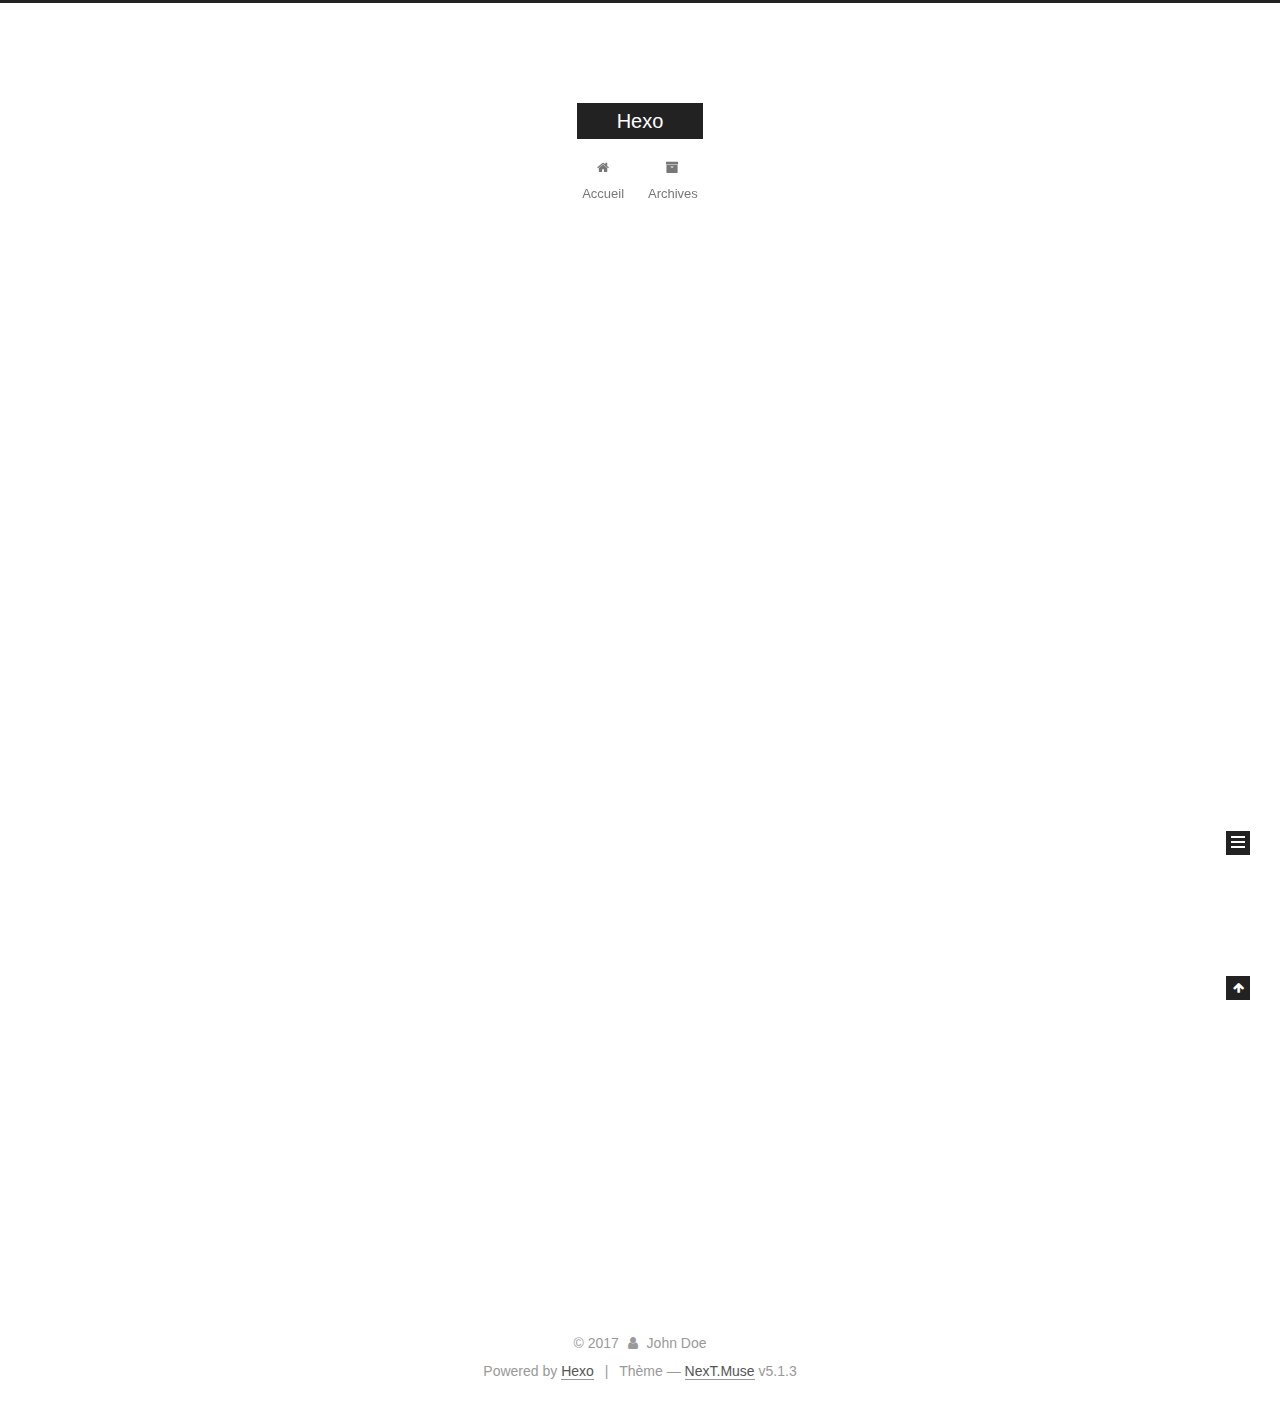
==== index.html @ fc574d54 "Site updated: 2017-12-21 02:50:25" ====
<!DOCTYPE html>



  


<html class="theme-next muse use-motion" lang="">
<head>
  <meta charset="UTF-8"/>
<meta http-equiv="X-UA-Compatible" content="IE=edge" />
<meta name="viewport" content="width=device-width, initial-scale=1, maximum-scale=1"/>
<meta name="theme-color" content="#222">









<meta http-equiv="Cache-Control" content="no-transform" />
<meta http-equiv="Cache-Control" content="no-siteapp" />
















  
  
  <link href="/lib/fancybox/source/jquery.fancybox.css?v=2.1.5" rel="stylesheet" type="text/css" />







<link href="/lib/font-awesome/css/font-awesome.min.css?v=4.6.2" rel="stylesheet" type="text/css" />

<link href="/css/main.css?v=5.1.3" rel="stylesheet" type="text/css" />


  <link rel="apple-touch-icon" sizes="180x180" href="/images/apple-touch-icon-next.png?v=5.1.3">


  <link rel="icon" type="image/png" sizes="32x32" href="/images/favicon-32x32-next.png?v=5.1.3">


  <link rel="icon" type="image/png" sizes="16x16" href="/images/favicon-16x16-next.png?v=5.1.3">


  <link rel="mask-icon" href="/images/logo.svg?v=5.1.3" color="#222">





  <meta name="keywords" content="Hexo, NexT" />










<meta property="og:type" content="website">
<meta property="og:title" content="Hexo">
<meta property="og:url" content="http://yoursite.com/index.html">
<meta property="og:site_name" content="Hexo">
<meta name="twitter:card" content="summary">
<meta name="twitter:title" content="Hexo">



<script type="text/javascript" id="hexo.configurations">
  var NexT = window.NexT || {};
  var CONFIG = {
    root: '/',
    scheme: 'Muse',
    version: '5.1.3',
    sidebar: {"position":"left","display":"post","offset":12,"b2t":false,"scrollpercent":false,"onmobile":false},
    fancybox: true,
    tabs: true,
    motion: {"enable":true,"async":false,"transition":{"post_block":"fadeIn","post_header":"slideDownIn","post_body":"slideDownIn","coll_header":"slideLeftIn","sidebar":"slideUpIn"}},
    duoshuo: {
      userId: '0',
      author: 'Author'
    },
    algolia: {
      applicationID: '',
      apiKey: '',
      indexName: '',
      hits: {"per_page":10},
      labels: {"input_placeholder":"Search for Posts","hits_empty":"We didn't find any results for the search: ${query}","hits_stats":"${hits} results found in ${time} ms"}
    }
  };
</script>



  <link rel="canonical" href="http://yoursite.com/"/>





  <title>Hexo</title>
  








</head>

<body itemscope itemtype="http://schema.org/WebPage" lang="">

  
  
    
  

  <div class="container sidebar-position-left 
  page-home">
    <div class="headband"></div>

    <header id="header" class="header" itemscope itemtype="http://schema.org/WPHeader">
      <div class="header-inner"><div class="site-brand-wrapper">
  <div class="site-meta ">
    

    <div class="custom-logo-site-title">
      <a href="/"  class="brand" rel="start">
        <span class="logo-line-before"><i></i></span>
        <span class="site-title">Hexo</span>
        <span class="logo-line-after"><i></i></span>
      </a>
    </div>
      
        <p class="site-subtitle"></p>
      
  </div>

  <div class="site-nav-toggle">
    <button>
      <span class="btn-bar"></span>
      <span class="btn-bar"></span>
      <span class="btn-bar"></span>
    </button>
  </div>
</div>

<nav class="site-nav">
  

  
    <ul id="menu" class="menu">
      
        
        <li class="menu-item menu-item-home">
          <a href="/" rel="section">
            
              <i class="menu-item-icon fa fa-fw fa-home"></i> <br />
            
            Accueil
          </a>
        </li>
      
        
        <li class="menu-item menu-item-archives">
          <a href="/archives/" rel="section">
            
              <i class="menu-item-icon fa fa-fw fa-archive"></i> <br />
            
            Archives
          </a>
        </li>
      

      
    </ul>
  

  
</nav>



 </div>
    </header>

    <main id="main" class="main">
      <div class="main-inner">
        <div class="content-wrap">
          <div id="content" class="content">
            
  <section id="posts" class="posts-expand">
    
      

  

  
  
  

  <article class="post post-type-normal" itemscope itemtype="http://schema.org/Article">
  
  
  
  <div class="post-block">
    <link itemprop="mainEntityOfPage" href="http://yoursite.com/2017/12/21/hello-world/">

    <span hidden itemprop="author" itemscope itemtype="http://schema.org/Person">
      <meta itemprop="name" content="John Doe">
      <meta itemprop="description" content="">
      <meta itemprop="image" content="/images/avatar.gif">
    </span>

    <span hidden itemprop="publisher" itemscope itemtype="http://schema.org/Organization">
      <meta itemprop="name" content="Hexo">
    </span>

    
      <header class="post-header">

        
        
          <h1 class="post-title" itemprop="name headline">
                
                <a class="post-title-link" href="/2017/12/21/hello-world/" itemprop="url">Hello World</a></h1>
        

        <div class="post-meta">
          <span class="post-time">
            
              <span class="post-meta-item-icon">
                <i class="fa fa-calendar-o"></i>
              </span>
              
                <span class="post-meta-item-text">Posté le</span>
              
              <time title="Post created" itemprop="dateCreated datePublished" datetime="2017-12-21T02:37:26+08:00">
                2017-12-21
              </time>
            

            

            
          </span>

          

          
            
          

          
          

          

          

          

        </div>
      </header>
    

    
    
    
    <div class="post-body" itemprop="articleBody">

      
      

      
        
          
            <p>Welcome to <a href="https://hexo.io/" target="_blank" rel="noopener">Hexo</a>! This is your very first post. Check <a href="https://hexo.io/docs/" target="_blank" rel="noopener">documentation</a> for more info. If you get any problems when using Hexo, you can find the answer in <a href="https://hexo.io/docs/troubleshooting.html" target="_blank" rel="noopener">troubleshooting</a> or you can ask me on <a href="https://github.com/hexojs/hexo/issues" target="_blank" rel="noopener">GitHub</a>.</p>
<h2 id="Quick-Start"><a href="#Quick-Start" class="headerlink" title="Quick Start"></a>Quick Start</h2><h3 id="Create-a-new-post"><a href="#Create-a-new-post" class="headerlink" title="Create a new post"></a>Create a new post</h3><figure class="highlight bash"><table><tr><td class="gutter"><pre><span class="line">1</span><br></pre></td><td class="code"><pre><span class="line">$ hexo new <span class="string">"My New Post"</span></span><br></pre></td></tr></table></figure>
<p>More info: <a href="https://hexo.io/docs/writing.html" target="_blank" rel="noopener">Writing</a></p>
<h3 id="Run-server"><a href="#Run-server" class="headerlink" title="Run server"></a>Run server</h3><figure class="highlight bash"><table><tr><td class="gutter"><pre><span class="line">1</span><br></pre></td><td class="code"><pre><span class="line">$ hexo server</span><br></pre></td></tr></table></figure>
<p>More info: <a href="https://hexo.io/docs/server.html" target="_blank" rel="noopener">Server</a></p>
<h3 id="Generate-static-files"><a href="#Generate-static-files" class="headerlink" title="Generate static files"></a>Generate static files</h3><figure class="highlight bash"><table><tr><td class="gutter"><pre><span class="line">1</span><br></pre></td><td class="code"><pre><span class="line">$ hexo generate</span><br></pre></td></tr></table></figure>
<p>More info: <a href="https://hexo.io/docs/generating.html" target="_blank" rel="noopener">Generating</a></p>
<h3 id="Deploy-to-remote-sites"><a href="#Deploy-to-remote-sites" class="headerlink" title="Deploy to remote sites"></a>Deploy to remote sites</h3><figure class="highlight bash"><table><tr><td class="gutter"><pre><span class="line">1</span><br></pre></td><td class="code"><pre><span class="line">$ hexo deploy</span><br></pre></td></tr></table></figure>
<p>More info: <a href="https://hexo.io/docs/deployment.html" target="_blank" rel="noopener">Deployment</a></p>

          
        
      
    </div>
    
    
    

    

    

    

    <footer class="post-footer">
      

      

      

      
      
        <div class="post-eof"></div>
      
    </footer>
  </div>
  
  
  
  </article>


    
  </section>

  


          </div>
          


          

        </div>
        
          
  
  <div class="sidebar-toggle">
    <div class="sidebar-toggle-line-wrap">
      <span class="sidebar-toggle-line sidebar-toggle-line-first"></span>
      <span class="sidebar-toggle-line sidebar-toggle-line-middle"></span>
      <span class="sidebar-toggle-line sidebar-toggle-line-last"></span>
    </div>
  </div>

  <aside id="sidebar" class="sidebar">
    
    <div class="sidebar-inner">

      

      

      <section class="site-overview-wrap sidebar-panel sidebar-panel-active">
        <div class="site-overview">
          <div class="site-author motion-element" itemprop="author" itemscope itemtype="http://schema.org/Person">
            
              <p class="site-author-name" itemprop="name">John Doe</p>
              <p class="site-description motion-element" itemprop="description"></p>
          </div>

          <nav class="site-state motion-element">

            
              <div class="site-state-item site-state-posts">
              
                <a href="/archives/">
              
                  <span class="site-state-item-count">1</span>
                  <span class="site-state-item-name">articles</span>
                </a>
              </div>
            

            

            

          </nav>

          

          <div class="links-of-author motion-element">
            
          </div>

          
          

          
          

          

        </div>
      </section>

      

      

    </div>
  </aside>


        
      </div>
    </main>

    <footer id="footer" class="footer">
      <div class="footer-inner">
        <div class="copyright">&copy; <span itemprop="copyrightYear">2017</span>
  <span class="with-love">
    <i class="fa fa-user"></i>
  </span>
  <span class="author" itemprop="copyrightHolder">John Doe</span>

  
</div>


  <div class="powered-by">Powered by <a class="theme-link" target="_blank" href="https://hexo.io">Hexo</a></div>



  <span class="post-meta-divider">|</span>



  <div class="theme-info">Thème &mdash; <a class="theme-link" target="_blank" href="https://github.com/iissnan/hexo-theme-next">NexT.Muse</a> v5.1.3</div>




        







        
      </div>
    </footer>

    
      <div class="back-to-top">
        <i class="fa fa-arrow-up"></i>
        
      </div>
    

    

  </div>

  

<script type="text/javascript">
  if (Object.prototype.toString.call(window.Promise) !== '[object Function]') {
    window.Promise = null;
  }
</script>









  












  
  
    <script type="text/javascript" src="/lib/jquery/index.js?v=2.1.3"></script>
  

  
  
    <script type="text/javascript" src="/lib/fastclick/lib/fastclick.min.js?v=1.0.6"></script>
  

  
  
    <script type="text/javascript" src="/lib/jquery_lazyload/jquery.lazyload.js?v=1.9.7"></script>
  

  
  
    <script type="text/javascript" src="/lib/velocity/velocity.min.js?v=1.2.1"></script>
  

  
  
    <script type="text/javascript" src="/lib/velocity/velocity.ui.min.js?v=1.2.1"></script>
  

  
  
    <script type="text/javascript" src="/lib/fancybox/source/jquery.fancybox.pack.js?v=2.1.5"></script>
  


  


  <script type="text/javascript" src="/js/src/utils.js?v=5.1.3"></script>

  <script type="text/javascript" src="/js/src/motion.js?v=5.1.3"></script>



  
  

  

  


  <script type="text/javascript" src="/js/src/bootstrap.js?v=5.1.3"></script>



  


  




	





  





  












  





  

  

  

  
  

  

  

  

</body>
</html>
---- css/main.css ----
/* normalize.css v3.0.2 | MIT License | git.io/normalize */
html {
  font-family: sans-serif; /* 1 */
  -ms-text-size-adjust: 100%; /* 2 */
  -webkit-text-size-adjust: 100%; /* 2 */
}
body {
  margin: 0;
}
article,
aside,
details,
figcaption,
figure,
footer,
header,
hgroup,
main,
menu,
nav,
section,
summary {
  display: block;
}
audio,
canvas,
progress,
video {
  display: inline-block; /* 1 */
  vertical-align: baseline; /* 2 */
}
audio:not([controls]) {
  display: none;
  height: 0;
}
[hidden],
template {
  display: none;
}
a {
  background-color: transparent;
}
a:active,
a:hover {
  outline: 0;
}
abbr[title] {
  border-bottom: 1px dotted;
}
b,
strong {
  font-weight: bold;
}
dfn {
  font-style: italic;
}
h1 {
  font-size: 2em;
  margin: 0.67em 0;
}
mark {
  background: #ff0;
  color: #000;
}
small {
  font-size: 80%;
}
sub,
sup {
  font-size: 75%;
  line-height: 0;
  position: relative;
  vertical-align: baseline;
}
sup {
  top: -0.5em;
}
sub {
  bottom: -0.25em;
}
img {
  border: 0;
}
svg:not(:root) {
  overflow: hidden;
}
figure {
  margin: 1em 40px;
}
hr {
  -moz-box-sizing: content-box;
  box-sizing: content-box;
  height: 0;
}
pre {
  overflow: auto;
}
code,
kbd,
pre,
samp {
  font-family: monospace, monospace;
  font-size: 1em;
}
button,
input,
optgroup,
select,
textarea {
  color: inherit; /* 1 */
  font: inherit; /* 2 */
  margin: 0; /* 3 */
}
button {
  overflow: visible;
}
button,
select {
  text-transform: none;
}
button,
html input[type="button"],
input[type="reset"],
input[type="submit"] {
  -webkit-appearance: button; /* 2 */
  cursor: pointer; /* 3 */
}
button[disabled],
html input[disabled] {
  cursor: default;
}
button::-moz-focus-inner,
input::-moz-focus-inner {
  border: 0;
  padding: 0;
}
input {
  line-height: normal;
}
input[type="checkbox"],
input[type="radio"] {
  box-sizing: border-box; /* 1 */
  padding: 0; /* 2 */
}
input[type="number"]::-webkit-inner-spin-button,
input[type="number"]::-webkit-outer-spin-button {
  height: auto;
}
input[type="search"] {
  -webkit-appearance: textfield; /* 1 */
  -moz-box-sizing: content-box;
  -webkit-box-sizing: content-box; /* 2 */
  box-sizing: content-box;
}
input[type="search"]::-webkit-search-cancel-button,
input[type="search"]::-webkit-search-decoration {
  -webkit-appearance: none;
}
fieldset {
  border: 1px solid #c0c0c0;
  margin: 0 2px;
  padding: 0.35em 0.625em 0.75em;
}
legend {
  border: 0; /* 1 */
  padding: 0; /* 2 */
}
textarea {
  overflow: auto;
}
optgroup {
  font-weight: bold;
}
table {
  border-collapse: collapse;
  border-spacing: 0;
}
td,
th {
  padding: 0;
}
::selection {
  background: #262a30;
  color: #fff;
}
body {
  position: relative;
  font-family: 'Lato', "PingFang SC", "Microsoft YaHei", sans-serif;
  font-size: 14px;
  line-height: 2;
  color: #555;
  background: #fff;
}
@media (max-width: 767px) {
  body {
    padding-right: 0 !important;
  }
}
@media (min-width: 768px) and (max-width: 991px) {
  body {
    padding-right: 0 !important;
  }
}
@media (min-width: 1600px) {
  body {
    font-size: 16px;
  }
}
h1,
h2,
h3,
h4,
h5,
h6 {
  margin: 0;
  padding: 0;
  font-weight: bold;
  line-height: 1.5;
  font-family: 'Lato', "PingFang SC", "Microsoft YaHei", sans-serif;
}
h2,
h3,
h4,
h5,
h6 {
  margin: 20px 0 15px;
}
h1 {
  font-size: 22px;
}
@media (max-width: 767px) {
  h1 {
    font-size: 18px;
  }
}
h2 {
  font-size: 20px;
}
@media (max-width: 767px) {
  h2 {
    font-size: 16px;
  }
}
h3 {
  font-size: 18px;
}
@media (max-width: 767px) {
  h3 {
    font-size: 14px;
  }
}
h4 {
  font-size: 16px;
}
@media (max-width: 767px) {
  h4 {
    font-size: 12px;
  }
}
h5 {
  font-size: 14px;
}
@media (max-width: 767px) {
  h5 {
    font-size: 10px;
  }
}
h6 {
  font-size: 12px;
}
@media (max-width: 767px) {
  h6 {
    font-size: 8px;
  }
}
p {
  margin: 0 0 20px 0;
}
a {
  color: #555;
  text-decoration: none;
  outline: none;
  border-bottom: 1px solid #999;
  word-wrap: break-word;
}
a:hover {
  color: #222;
  border-bottom-color: #222;
}
blockquote {
  margin: 0;
  padding: 0;
}
img {
  display: block;
  margin: auto;
  max-width: 100%;
  height: auto;
}
hr {
  margin: 40px 0;
  height: 3px;
  border: none;
  background-color: #ddd;
  background-image: repeating-linear-gradient(-45deg, #fff, #fff 4px, transparent 4px, transparent 8px);
}
blockquote {
  padding: 0 15px;
  color: #666;
  border-left: 4px solid #ddd;
}
blockquote cite::before {
  content: "-";
  padding: 0 5px;
}
dt {
  font-weight: 700;
}
dd {
  margin: 0;
  padding: 0;
}
kbd {
  border: 1px solid #ccc;
  border-radius: 0.2em;
  box-shadow: 0.1em 0.1em 0.2em rgba(0,0,0,0.1);
  background-color: #f9f9f9;
  font-family: inherit;
  background-image: -webkit-linear-gradient(top, #eee, #fff, #eee);
  padding: 0.1em 0.3em;
  white-space: nowrap;
}
.text-left {
  text-align: left;
}
.text-center {
  text-align: center;
}
.text-right {
  text-align: right;
}
.text-justify {
  text-align: justify;
}
.text-nowrap {
  white-space: nowrap;
}
.text-lowercase {
  text-transform: lowercase;
}
.text-uppercase {
  text-transform: uppercase;
}
.text-capitalize {
  text-transform: capitalize;
}
.center-block {
  display: block;
  margin-left: auto;
  margin-right: auto;
}
.clearfix:before,
.clearfix:after {
  content: " ";
  display: table;
}
.clearfix:after {
  clear: both;
}
.pullquote {
  width: 45%;
}
.pullquote.left {
  float: left;
  margin-left: 5px;
  margin-right: 10px;
}
.pullquote.right {
  float: right;
  margin-left: 10px;
  margin-right: 5px;
}
.affix.affix.affix {
  position: fixed;
}
.translation {
  margin-top: -20px;
  font-size: 14px;
  color: #999;
}
.scrollbar-measure {
  width: 100px;
  height: 100px;
  overflow: scroll;
  position: absolute;
  top: -9999px;
}
.use-motion .motion-element {
  opacity: 0;
}
table {
  margin: 20px 0;
  width: 100%;
  border-collapse: collapse;
  border-spacing: 0;
  border: 1px solid #ddd;
  font-size: 14px;
  table-layout: fixed;
  word-wrap: break-all;
}
table>tbody>tr:nth-of-type(odd) {
  background-color: #f9f9f9;
}
table>tbody>tr:hover {
  background-color: #f5f5f5;
}
caption,
th,
td {
  padding: 8px;
  text-align: left;
  vertical-align: middle;
  font-weight: normal;
}
th,
td {
  border-bottom: 3px solid #ddd;
  border-right: 1px solid #eee;
}
th {
  padding-bottom: 10px;
  font-weight: 700;
}
td {
  border-bottom-width: 1px;
}
html,
body {
  height: 100%;
}
.container {
  position: relative;
  min-height: 100%;
}
.header-inner {
  margin: 0 auto;
  padding: 100px 0 70px;
  width: 700px;
}
@media (min-width: 1600px) {
  .container .header-inner {
    width: 900px;
  }
}
.main {
  padding-bottom: 150px;
}
.main-inner {
  margin: 0 auto;
  width: 700px;
}
@media (min-width: 1600px) {
  .container .main-inner {
    width: 900px;
  }
}
.footer {
  position: absolute;
  left: 0;
  bottom: 0;
  width: 100%;
  min-height: 50px;
}
.footer-inner {
  box-sizing: border-box;
  margin: 20px auto;
  width: 700px;
}
@media (min-width: 1600px) {
  .container .footer-inner {
    width: 900px;
  }
}
pre,
.highlight {
  overflow: auto;
  margin: 20px 0;
  padding: 0;
  font-size: 13px;
  color: #4d4d4c;
  background: #f7f7f7;
  line-height: 1.6;
}
pre,
code {
  font-family: consolas, Menlo, "PingFang SC", "Microsoft YaHei", monospace;
}
code {
  padding: 2px 4px;
  word-wrap: break-word;
  color: #555;
  background: #eee;
  border-radius: 3px;
  font-size: 13px;
}
pre {
  padding: 10px;
}
pre code {
  padding: 0;
  color: #4d4d4c;
  background: none;
  text-shadow: none;
}
.highlight {
  border-radius: 1px;
}
.highlight pre {
  border: none;
  margin: 0;
  padding: 10px 0;
}
.highlight table {
  margin: 0;
  width: auto;
  border: none;
}
.highlight td {
  border: none;
  padding: 0;
}
.highlight figcaption {
  font-size: 1em;
  color: #4d4d4c;
  line-height: 1em;
  margin-bottom: 1em;
}
.highlight figcaption:before,
.highlight figcaption:after {
  content: " ";
  display: table;
}
.highlight figcaption:after {
  clear: both;
}
.highlight figcaption a {
  float: right;
  color: #4d4d4c;
}
.highlight figcaption a:hover {
  border-bottom-color: #4d4d4c;
}
.highlight .gutter pre {
  padding-left: 10px;
  padding-right: 10px;
  color: #869194;
  text-align: right;
  background-color: #eff2f3;
}
.highlight .code pre {
  width: 100%;
  padding-left: 10px;
  padding-right: 10px;
  background-color: #f7f7f7;
}
.highlight .line {
  height: 20px;
}
.gutter {
  -webkit-user-select: none;
  -moz-user-select: none;
  -ms-user-select: none;
  user-select: none;
}
.gist table {
  width: auto;
}
.gist table td {
  border: none;
}
pre .deletion {
  background: #fdd;
}
pre .addition {
  background: #dfd;
}
pre .meta {
  color: #8959a8;
}
pre .comment {
  color: #8e908c;
}
pre .variable,
pre .attribute,
pre .tag,
pre .regexp,
pre .ruby .constant,
pre .xml .tag .title,
pre .xml .pi,
pre .xml .doctype,
pre .html .doctype,
pre .css .id,
pre .css .class,
pre .css .pseudo {
  color: #c82829;
}
pre .number,
pre .preprocessor,
pre .built_in,
pre .literal,
pre .params,
pre .constant,
pre .command {
  color: #f5871f;
}
pre .ruby .class .title,
pre .css .rules .attribute,
pre .string,
pre .value,
pre .inheritance,
pre .header,
pre .ruby .symbol,
pre .xml .cdata,
pre .special,
pre .number,
pre .formula {
  color: #718c00;
}
pre .title,
pre .css .hexcolor {
  color: #3e999f;
}
pre .function,
pre .python .decorator,
pre .python .title,
pre .ruby .function .title,
pre .ruby .title .keyword,
pre .perl .sub,
pre .javascript .title,
pre .coffeescript .title {
  color: #4271ae;
}
pre .keyword,
pre .javascript .function {
  color: #8959a8;
}
.full-image.full-image.full-image {
  border: none;
  max-width: 100%;
  width: auto;
  margin: 20px auto;
}
@media (min-width: 992px) {
  .full-image.full-image.full-image {
    max-width: none;
    width: 110%;
    margin: 25px -5%;
  }
}
.blockquote-center,
.page-home .post-type-quote blockquote,
.page-post-detail .post-type-quote blockquote {
  position: relative;
  margin: 40px 0;
  padding: 0;
  border-left: none;
  text-align: center;
}
.blockquote-center::before,
.page-home .post-type-quote blockquote::before,
.page-post-detail .post-type-quote blockquote::before,
.blockquote-center::after,
.page-home .post-type-quote blockquote::after,
.page-post-detail .post-type-quote blockquote::after {
  position: absolute;
  content: ' ';
  display: block;
  width: 100%;
  height: 24px;
  opacity: 0.2;
  background-repeat: no-repeat;
  background-position: 0 -6px;
  background-size: 22px 22px;
}
.blockquote-center::before,
.page-home .post-type-quote blockquote::before,
.page-post-detail .post-type-quote blockquote::before {
  top: -20px;
  background-image: url("../images/quote-l.svg");
  border-top: 1px solid #ccc;
}
.blockquote-center::after,
.page-home .post-type-quote blockquote::after,
.page-post-detail .post-type-quote blockquote::after {
  bottom: -20px;
  background-image: url("../images/quote-r.svg");
  border-bottom: 1px solid #ccc;
  background-position: 100% 8px;
}
.blockquote-center p,
.page-home .post-type-quote blockquote p,
.page-post-detail .post-type-quote blockquote p,
.blockquote-center div,
.page-home .post-type-quote blockquote div,
.page-post-detail .post-type-quote blockquote div {
  text-align: center;
}
.post .post-body .group-picture img {
  box-sizing: border-box;
  padding: 0 3px;
  border: none;
}
.post .group-picture-row {
  overflow: hidden;
  margin-top: 6px;
}
.post .group-picture-row:first-child {
  margin-top: 0;
}
.post .group-picture-column {
  float: left;
}
.page-post-detail .post-body .group-picture-column {
  float: none;
  margin-top: 10px;
  width: auto !important;
}
.page-post-detail .post-body .group-picture-column img {
  margin: 0 auto;
}
.page-archive .group-picture-container {
  overflow: hidden;
}
.page-archive .group-picture-row {
  float: left;
}
.page-archive .group-picture-row:first-child {
  margin-top: 6px;
}
.page-archive .group-picture-column {
  max-width: 150px;
  max-height: 150px;
}
.post-body .note {
  position: relative;
  padding: 15px;
  margin-bottom: 20px;
  border: 1px solid #eee;
  border-left-width: 5px;
  border-radius: 3px;
}
.post-body .note h2,
.post-body .note h3,
.post-body .note h4,
.post-body .note h5,
.post-body .note h6 {
  margin-top: 0;
  margin-bottom: 0;
  border-bottom: initial;
  padding-top: 0 !important;
}
.post-body .note p:first-child,
.post-body .note ul:first-child,
.post-body .note ol:first-child,
.post-body .note table:first-child,
.post-body .note pre:first-child,
.post-body .note blockquote:first-child {
  margin-top: 0;
}
.post-body .note p:last-child,
.post-body .note ul:last-child,
.post-body .note ol:last-child,
.post-body .note table:last-child,
.post-body .note pre:last-child,
.post-body .note blockquote:last-child {
  margin-bottom: 0;
}
.post-body .note.default {
  border-left-color: #777;
}
.post-body .note.default h2,
.post-body .note.default h3,
.post-body .note.default h4,
.post-body .note.default h5,
.post-body .note.default h6 {
  color: #777;
}
.post-body .note.primary {
  border-left-color: #6f42c1;
}
.post-body .note.primary h2,
.post-body .note.primary h3,
.post-body .note.primary h4,
.post-body .note.primary h5,
.post-body .note.primary h6 {
  color: #6f42c1;
}
.post-body .note.info {
  border-left-color: #428bca;
}
.post-body .note.info h2,
.post-body .note.info h3,
.post-body .note.info h4,
.post-body .note.info h5,
.post-body .note.info h6 {
  color: #428bca;
}
.post-body .note.success {
  border-left-color: #5cb85c;
}
.post-body .note.success h2,
.post-body .note.success h3,
.post-body .note.success h4,
.post-body .note.success h5,
.post-body .note.success h6 {
  color: #5cb85c;
}
.post-body .note.warning {
  border-left-color: #f0ad4e;
}
.post-body .note.warning h2,
.post-body .note.warning h3,
.post-body .note.warning h4,
.post-body .note.warning h5,
.post-body .note.warning h6 {
  color: #f0ad4e;
}
.post-body .note.danger {
  border-left-color: #d9534f;
}
.post-body .note.danger h2,
.post-body .note.danger h3,
.post-body .note.danger h4,
.post-body .note.danger h5,
.post-body .note.danger h6 {
  color: #d9534f;
}
.post-body .label {
  display: inline;
  padding: 0 2px;
  white-space: nowrap;
}
.post-body .label.default {
  background-color: #f0f0f0;
}
.post-body .label.primary {
  background-color: #efe6f7;
}
.post-body .label.info {
  background-color: #e5f2f8;
}
.post-body .label.success {
  background-color: #e7f4e9;
}
.post-body .label.warning {
  background-color: #fcf6e1;
}
.post-body .label.danger {
  background-color: #fae8eb;
}
.post-body .tabs {
  position: relative;
  display: block;
  margin-bottom: 20px;
  padding-top: 10px;
}
.post-body .tabs ul.nav-tabs {
  margin: 0;
  padding: 0;
  display: flex;
  margin-bottom: -1px;
}
@media (max-width: 413px) {
  .post-body .tabs ul.nav-tabs {
    display: block;
    margin-bottom: 5px;
  }
}
.post-body .tabs ul.nav-tabs li.tab {
  list-style-type: none !important;
  margin: 0 0.25em 0 0;
  border-top: 3px solid transparent;
  border-left: 1px solid transparent;
  border-right: 1px solid transparent;
}
@media (max-width: 413px) {
  .post-body .tabs ul.nav-tabs li.tab {
    margin: initial;
    border-top: 1px solid transparent;
    border-left: 3px solid transparent;
    border-right: 1px solid transparent;
    border-bottom: 1px solid transparent;
  }
}
.post-body .tabs ul.nav-tabs li.tab a {
  outline: 0;
  border-bottom: initial;
  display: block;
  line-height: 1.8em;
  padding: 0.25em 0.75em;
  transition-duration: 0.2s;
  transition-timing-function: ease-out;
  transition-delay: 0s;
}
.post-body .tabs ul.nav-tabs li.tab a i {
  width: 1.285714285714286em;
}
.post-body .tabs ul.nav-tabs li.tab.active {
  border-top: 3px solid #fc6423;
  border-left: 1px solid #ddd;
  border-right: 1px solid #ddd;
  background-color: #fff;
}
@media (max-width: 413px) {
  .post-body .tabs ul.nav-tabs li.tab.active {
    border-top: 1px solid #ddd;
    border-left: 3px solid #fc6423;
    border-right: 1px solid #ddd;
    border-bottom: 1px solid #ddd;
  }
}
.post-body .tabs ul.nav-tabs li.tab.active a {
  cursor: default;
  color: #555;
}
.post-body .tabs .tab-content {
  background-color: #fff;
}
.post-body .tabs .tab-content .tab-pane {
  border: 1px solid #ddd;
  padding: 20px 20px 0 20px;
}
.post-body .tabs .tab-content .tab-pane:not(.active) {
  display: none !important;
}
.post-body .tabs .tab-content .tab-pane.active {
  display: block !important;
}
.btn {
  display: inline-block;
  padding: 0 20px;
  font-size: 14px;
  color: #fff;
  background: #222;
  border: 2px solid #222;
  text-decoration: none;
  border-radius: 0;
  transition-property: background-color;
  transition-duration: 0.2s;
  transition-timing-function: ease-in-out;
  transition-delay: 0s;
  line-height: 2;
}
.btn:hover {
  border-color: #222;
  color: #222;
  background: #fff;
}
.btn +.btn {
  margin: 0 0 8px 8px;
}
.btn .fa-fw {
  width: 1.285714285714286em;
  text-align: left;
}
.btn-bar {
  display: block;
  width: 22px;
  height: 2px;
  background: #555;
  border-radius: 1px;
}
.btn-bar+.btn-bar {
  margin-top: 4px;
}
.pagination {
  margin: 120px 0 40px;
  text-align: center;
  border-top: 1px solid #eee;
}
.page-number-basic,
.pagination .prev,
.pagination .next,
.pagination .page-number,
.pagination .space {
  display: inline-block;
  position: relative;
  top: -1px;
  margin: 0 10px;
  padding: 0 11px;
}
@media (max-width: 767px) {
  .page-number-basic,
  .pagination .prev,
  .pagination .next,
  .pagination .page-number,
  .pagination .space {
    margin: 0 5px;
  }
}
.pagination .prev,
.pagination .next,
.pagination .page-number {
  border-bottom: 0;
  border-top: 1px solid #eee;
  transition-property: border-color;
  transition-duration: 0.2s;
  transition-timing-function: ease-in-out;
  transition-delay: 0s;
}
.pagination .prev:hover,
.pagination .next:hover,
.pagination .page-number:hover {
  border-top-color: #222;
}
.pagination .space {
  padding: 0;
  margin: 0;
}
.pagination .prev {
  margin-left: 0;
}
.pagination .next {
  margin-right: 0;
}
.pagination .page-number.current {
  color: #fff;
  background: #ccc;
  border-top-color: #ccc;
}
@media (max-width: 767px) {
  .pagination {
    border-top: none;
  }
  .pagination .prev,
  .pagination .next,
  .pagination .page-number {
    margin-bottom: 10px;
    border-top: 0;
    border-bottom: 1px solid #eee;
    padding: 0 10px;
  }
  .pagination .prev:hover,
  .pagination .next:hover,
  .pagination .page-number:hover {
    border-bottom-color: #222;
  }
}
.comments {
  margin: 60px 20px 0;
}
.tag-cloud {
  text-align: center;
}
.tag-cloud a {
  display: inline-block;
  margin: 10px;
}
.back-to-top {
  box-sizing: border-box;
  position: fixed;
  bottom: -100px;
  right: 30px;
  z-index: 1050;
  padding: 0 6px;
  width: 24px;
  background: #222;
  font-size: 12px;
  opacity: 1;
  color: #fff;
  cursor: pointer;
  text-align: center;
  -webkit-transform: translateZ(0);
  transition-property: bottom;
  transition-duration: 0.2s;
  transition-timing-function: ease-in-out;
  transition-delay: 0s;
}
@media (min-width: 768px) and (max-width: 991px) {
  .back-to-top {
    display: none !important;
  }
}
@media (max-width: 767px) {
  .back-to-top {
    display: none !important;
  }
}
.back-to-top.back-to-top-on {
  bottom: 19px;
}
.header {
  background: transparent;
}
.header-inner {
  position: relative;
}
.headband {
  height: 3px;
  background: #222;
}
.site-meta {
  margin: 0;
  text-align: center;
}
@media (max-width: 767px) {
  .site-meta {
    text-align: center;
  }
}
.brand {
  position: relative;
  display: inline-block;
  padding: 0 40px;
  color: #fff;
  background: #222;
  border-bottom: none;
}
.brand:hover {
  color: #fff;
}
.logo {
  display: inline-block;
  margin-right: 5px;
  line-height: 36px;
  vertical-align: top;
}
.site-title {
  display: inline-block;
  vertical-align: top;
  line-height: 36px;
  font-size: 20px;
  font-weight: normal;
  font-family: 'Lato', "PingFang SC", "Microsoft YaHei", sans-serif;
}
.site-subtitle {
  margin-top: 10px;
  font-size: 13px;
  color: #999;
}
.use-motion .brand {
  opacity: 0;
}
.use-motion .logo,
.use-motion .site-title,
.use-motion .site-subtitle {
  opacity: 0;
  position: relative;
  top: -10px;
}
.site-nav-toggle {
  display: none;
  position: absolute;
  top: 10px;
  left: 10px;
}
@media (max-width: 767px) {
  .site-nav-toggle {
    display: block;
  }
}
.site-nav-toggle button {
  margin-top: 2px;
  padding: 9px 10px;
  background: transparent;
  border: none;
}
@media (max-width: 767px) {
  .site-nav {
    display: none;
    margin: 0 -10px;
    padding: 0 10px;
    clear: both;
    border-top: 1px solid #ddd;
  }
}
@media (min-width: 768px) and (max-width: 991px) {
  .site-nav {
    display: block !important;
  }
}
@media (min-width: 992px) {
  .site-nav {
    display: block !important;
  }
}
.menu {
  margin-top: 20px;
  padding-left: 0;
  text-align: center;
}
.menu .menu-item {
  display: inline-block;
  margin: 0 10px;
  list-style: none;
}
@media screen and (max-width: 767px) {
  .menu .menu-item {
    margin-top: 10px;
  }
}
.menu .menu-item a {
  display: block;
  font-size: 13px;
  line-height: inherit;
  border-bottom: 1px solid transparent;
  transition-property: border-color;
  transition-duration: 0.2s;
  transition-timing-function: ease-in-out;
  transition-delay: 0s;
}
.menu .menu-item a:hover {
  border-bottom-color: #222;
}
.menu .menu-item .fa {
  margin-right: 5px;
}
.use-motion .menu-item {
  opacity: 0;
}
.post-body {
  font-family: 'Lato', "PingFang SC", "Microsoft YaHei", sans-serif;
}
@media (max-width: 767px) {
  .post-body {
    word-break: break-word;
  }
}
.post-body .fancybox img {
  display: block !important;
  margin: 0 auto;
  cursor: pointer;
  cursor: zoom-in;
  cursor: -webkit-zoom-in;
}
.post-body .image-caption,
.post-body .figure .caption {
  margin: -20px auto 15px;
  text-align: center;
  font-size: 14px;
  color: #999;
  font-weight: bold;
  line-height: 1;
}
.post-sticky-flag {
  display: inline-block;
  font-size: 16px;
  -ms-transform: rotate(30deg);
  -webkit-transform: rotate(30deg);
  -moz-transform: rotate(30deg);
  -ms-transform: rotate(30deg);
  -o-transform: rotate(30deg);
  transform: rotate(30deg);
}
.use-motion .post-block,
.use-motion .pagination,
.use-motion .comments {
  opacity: 0;
}
.use-motion .post-header {
  opacity: 0;
}
.use-motion .post-body {
  opacity: 0;
}
.use-motion .collection-title {
  opacity: 0;
}
.posts-expand {
  padding-top: 40px;
}
@media (max-width: 767px) {
  .posts-expand {
    margin: 0 20px;
  }
  .post-body pre .gutter pre {
    padding-right: 10px;
  }
  .post-body .highlight {
    margin-left: 0px;
    margin-right: 0px;
    padding: 0;
  }
  .post-body .highlight .gutter pre {
    padding-right: 10px;
  }
}
@media (min-width: 992px) {
  .posts-expand .post-body {
    text-align: justify;
  }
}
.posts-expand .post-body h2,
.posts-expand .post-body h3,
.posts-expand .post-body h4,
.posts-expand .post-body h5,
.posts-expand .post-body h6 {
  padding-top: 10px;
}
.posts-expand .post-body h2 .header-anchor,
.posts-expand .post-body h3 .header-anchor,
.posts-expand .post-body h4 .header-anchor,
.posts-expand .post-body h5 .header-anchor,
.posts-expand .post-body h6 .header-anchor {
  float: right;
  margin-left: 10px;
  color: #ccc;
  border-bottom-style: none;
  visibility: hidden;
}
.posts-expand .post-body h2 .header-anchor:hover,
.posts-expand .post-body h3 .header-anchor:hover,
.posts-expand .post-body h4 .header-anchor:hover,
.posts-expand .post-body h5 .header-anchor:hover,
.posts-expand .post-body h6 .header-anchor:hover {
  color: inherit;
}
.posts-expand .post-body h2:hover .header-anchor,
.posts-expand .post-body h3:hover .header-anchor,
.posts-expand .post-body h4:hover .header-anchor,
.posts-expand .post-body h5:hover .header-anchor,
.posts-expand .post-body h6:hover .header-anchor {
  visibility: visible;
}
.posts-expand .post-body ul li {
  list-style: circle;
}
.posts-expand .post-body img {
  box-sizing: border-box;
  margin: auto;
  padding: 3px;
  border: 1px solid #ddd;
}
.posts-expand .post-body .fancybox img {
  margin: 0 auto 25px;
}
@media (max-width: 767px) {
  .posts-collapse {
    margin: 0 20px;
  }
  .posts-collapse .post-title,
  .posts-collapse .post-meta {
    display: block;
    width: auto;
    text-align: left;
  }
}
.posts-collapse {
  position: relative;
  z-index: 1010;
  margin-left: 55px;
}
.posts-collapse::after {
  content: " ";
  position: absolute;
  top: 20px;
  left: 0;
  margin-left: -2px;
  width: 4px;
  height: 100%;
  background: #f5f5f5;
  z-index: -1;
}
@media (max-width: 767px) {
  .posts-collapse {
    margin: 0 20px;
  }
}
.posts-collapse .collection-title {
  position: relative;
  margin: 60px 0;
}
.posts-collapse .collection-title h1,
.posts-collapse .collection-title h2 {
  margin-left: 20px;
}
.posts-collapse .collection-title small {
  color: #bbb;
  margin-left: 5px;
}
.posts-collapse .collection-title::before {
  content: " ";
  position: absolute;
  left: 0;
  top: 50%;
  margin-left: -4px;
  margin-top: -4px;
  width: 8px;
  height: 8px;
  background: #bbb;
  border-radius: 50%;
}
.posts-collapse .post {
  margin: 30px 0;
}
.posts-collapse .post-header {
  position: relative;
  transition-duration: 0.2s;
  transition-timing-function: ease-in-out;
  transition-delay: 0s;
  transition-property: border;
  border-bottom: 1px dashed #ccc;
}
.posts-collapse .post-header::before {
  content: " ";
  position: absolute;
  left: 0;
  top: 12px;
  width: 6px;
  height: 6px;
  margin-left: -4px;
  background: #bbb;
  border-radius: 50%;
  border: 1px solid #fff;
  transition-duration: 0.2s;
  transition-timing-function: ease-in-out;
  transition-delay: 0s;
  transition-property: background;
}
.posts-collapse .post-header:hover {
  border-bottom-color: #666;
}
.posts-collapse .post-header:hover::before {
  background: #222;
}
.posts-collapse .post-meta {
  position: absolute;
  font-size: 12px;
  left: 20px;
  top: 5px;
}
.posts-collapse .post-comments-count {
  display: none;
}
.posts-collapse .post-title {
  margin-left: 60px;
  font-size: 16px;
  font-weight: normal;
  line-height: inherit;
}
.posts-collapse .post-title::after {
  margin-left: 3px;
  opacity: 0.6;
}
.posts-collapse .post-title a {
  color: #666;
  border-bottom: none;
}
.page-home .post-type-quote .post-header,
.page-post-detail .post-type-quote .post-header,
.page-home .post-type-quote .post-tags,
.page-post-detail .post-type-quote .post-tags {
  display: none;
}
.posts-expand .post-title {
  text-align: center;
  word-break: break-word;
  font-weight: 400;
}
.posts-expand .post-title-link {
  display: inline-block;
  position: relative;
  color: #555;
  border-bottom: none;
  line-height: 1.2;
  vertical-align: top;
}
.posts-expand .post-title-link::before {
  content: "";
  position: absolute;
  width: 100%;
  height: 2px;
  bottom: 0;
  left: 0;
  background-color: #000;
  visibility: hidden;
  -webkit-transform: scaleX(0);
  -moz-transform: scaleX(0);
  -ms-transform: scaleX(0);
  -o-transform: scaleX(0);
  transform: scaleX(0);
  transition-duration: 0.2s;
  transition-timing-function: ease-in-out;
  transition-delay: 0s;
}
.posts-expand .post-title-link:hover::before {
  visibility: visible;
  -webkit-transform: scaleX(1);
  -moz-transform: scaleX(1);
  -ms-transform: scaleX(1);
  -o-transform: scaleX(1);
  transform: scaleX(1);
}
.posts-expand .post-title-link .fa {
  font-size: 16px;
}
.posts-expand .post-meta {
  margin: 3px 0 60px 0;
  color: #999;
  font-family: 'Lato', "PingFang SC", "Microsoft YaHei", sans-serif;
  font-size: 12px;
  text-align: center;
}
.posts-expand .post-meta .post-category-list {
  display: inline-block;
  margin: 0;
  padding: 3px;
}
.posts-expand .post-meta .post-category-list-link {
  color: #999;
}
.posts-expand .post-meta .post-description {
  font-size: 14px;
  margin-top: 2px;
}
.post-meta-divider {
  margin: 0 0.5em;
}
.post-meta-item-icon {
  margin-right: 3px;
}
@media (min-width: 768px) and (max-width: 991px) {
  .post-meta-item-icon {
    display: inline-block;
  }
}
@media (max-width: 767px) {
  .post-meta-item-icon {
    display: inline-block;
  }
}
@media (min-width: 768px) and (max-width: 991px) {
  .post-meta-item-text {
    display: none;
  }
}
@media (max-width: 767px) {
  .post-meta-item-text {
    display: none;
  }
}
@media (max-width: 767px) {
  .posts-expand .post-comments-count {
    display: none;
  }
}
.post-button {
  margin-top: 40px;
}
.posts-expand .post-tags {
  margin-top: 40px;
  text-align: center;
}
.posts-expand .post-tags a {
  display: inline-block;
  margin-right: 10px;
  font-size: 13px;
}
.post-nav {
  display: table;
  margin-top: 15px;
  width: 100%;
  border-top: 1px solid #eee;
}
.post-nav-divider {
  display: table-cell;
  width: 10%;
}
.post-nav-item {
  display: table-cell;
  padding: 10px 0 0 0;
  width: 45%;
  vertical-align: top;
}
.post-nav-item a {
  position: relative;
  display: block;
  line-height: 25px;
  font-size: 14px;
  color: #555;
  border-bottom: none;
}
.post-nav-item a:hover {
  color: #222;
  border-bottom: none;
}
.post-nav-item a:active {
  top: 2px;
}
.post-nav-item .fa {
  position: absolute;
  top: 8px;
  left: 0;
  font-size: 12px;
}
.post-nav-next a {
  padding-left: 15px;
}
.post-nav-prev {
  text-align: right;
}
.post-nav-prev a {
  padding-right: 15px;
}
.post-nav-prev .fa {
  right: 0;
  left: auto;
}
.posts-expand .post-eof {
  display: block;
  margin: 80px auto 60px;
  width: 8%;
  height: 1px;
  background: #ccc;
  text-align: center;
}
.post:last-child .post-eof.post-eof.post-eof {
  display: none;
}
.post-gallery {
  display: table;
  table-layout: fixed;
  width: 100%;
  border-collapse: separate;
}
.post-gallery-row {
  display: table-row;
}
.post-gallery .post-gallery-img {
  display: table-cell;
  text-align: center;
  vertical-align: middle;
  border: none;
}
.post-gallery .post-gallery-img img {
  max-width: 100%;
  max-height: 100%;
  border: none;
}
.fancybox-close,
.fancybox-close:hover {
  border: none;
}
.rtl.post-body p,
.rtl.post-body a,
.rtl.post-body h1,
.rtl.post-body h2,
.rtl.post-body h3,
.rtl.post-body h4,
.rtl.post-body h5,
.rtl.post-body h6,
.rtl.post-body li,
.rtl.post-body ul,
.rtl.post-body ol {
  direction: rtl;
  font-family: UKIJ Ekran;
}
.rtl.post-title {
  font-family: UKIJ Ekran;
}
.sidebar {
  position: fixed;
  right: 0;
  top: 0;
  bottom: 0;
  width: 0;
  z-index: 1040;
  box-shadow: inset 0 2px 6px #000;
  background: #222;
  -webkit-transform: translateZ(0);
}
.sidebar a {
  color: #999;
  border-bottom-color: #555;
}
.sidebar a:hover {
  color: #eee;
}
@media (min-width: 768px) and (max-width: 991px) {
  .sidebar {
    display: none !important;
  }
}
@media (max-width: 767px) {
  .sidebar {
    display: none !important;
  }
}
.sidebar-inner {
  position: relative;
  padding: 20px 10px;
  color: #999;
  text-align: center;
}
.site-overview-wrap {
  overflow: hidden;
}
.site-overview {
  overflow-y: auto;
  overflow-x: hidden;
}
.sidebar-toggle {
  position: fixed;
  right: 30px;
  bottom: 45px;
  width: 14px;
  height: 14px;
  padding: 5px;
  background: #222;
  line-height: 0;
  z-index: 1050;
  cursor: pointer;
  -webkit-transform: translateZ(0);
}
@media (min-width: 768px) and (max-width: 991px) {
  .sidebar-toggle {
    display: none !important;
  }
}
@media (max-width: 767px) {
  .sidebar-toggle {
    display: none !important;
  }
}
.sidebar-toggle-line {
  position: relative;
  display: inline-block;
  vertical-align: top;
  height: 2px;
  width: 100%;
  background: #fff;
  margin-top: 3px;
}
.sidebar-toggle-line:first-child {
  margin-top: 0;
}
.site-author-image {
  display: block;
  margin: 0 auto;
  padding: 2px;
  max-width: 96px;
  height: auto;
  border: 2px solid #333;
}
.site-author-name {
  margin: 5px 0 0;
  text-align: center;
  color: #f5f5f5;
  font-weight: normal;
}
.site-description {
  margin-top: 5px;
  text-align: center;
  font-size: 14px;
  color: #999;
}
.site-state {
  overflow: hidden;
  line-height: 1.4;
  white-space: nowrap;
  text-align: center;
}
.site-state-item {
  display: inline-block;
  padding: 0 15px;
  border-left: 1px solid #333;
}
.site-state-item:first-child {
  border-left: none;
}
.site-state-item a {
  border-bottom: none;
}
.site-state-item-count {
  display: block;
  text-align: center;
  color: inherit;
  font-weight: 600;
  font-size: 18px;
}
.site-state-item-name {
  font-size: 13px;
  color: inherit;
}
.feed-link {
  margin-top: 20px;
}
.feed-link a {
  display: inline-block;
  padding: 0 15px;
  color: #fc6423;
  border: 1px solid #fc6423;
  border-radius: 4px;
}
.feed-link a i {
  color: #fc6423;
  font-size: 14px;
}
.feed-link a:hover {
  color: #fff;
  background: #fc6423;
}
.feed-link a:hover i {
  color: #fff;
}
.links-of-author {
  margin-top: 20px;
}
.links-of-author a {
  display: inline-block;
  vertical-align: middle;
  margin-right: 10px;
  margin-bottom: 10px;
  border-bottom-color: #555;
  font-size: 13px;
}
.links-of-author a:before {
  display: inline-block;
  vertical-align: middle;
  margin-right: 3px;
  content: " ";
  width: 4px;
  height: 4px;
  border-radius: 50%;
  background: #e94f9d;
}
.links-of-blogroll {
  font-size: 13px;
}
.links-of-blogroll-title {
  margin-top: 20px;
  font-size: 14px;
  font-weight: 600;
}
.links-of-blogroll-list {
  margin: 0;
  padding: 0;
  list-style: none;
}
.links-of-blogroll-item {
  padding: 2px 10px;
}
.links-of-blogroll-item a {
  max-width: 280px;
  box-sizing: border-box;
  display: inline-block;
  overflow: hidden;
  white-space: nowrap;
  text-overflow: ellipsis;
}
.sidebar-nav {
  margin: 0 0 20px;
  padding-left: 0;
}
.sidebar-nav li {
  display: inline-block;
  cursor: pointer;
  border-bottom: 1px solid transparent;
  font-size: 14px;
  color: #555;
}
.sidebar-nav li:hover {
  color: #f5f5f5;
}
.page-post-detail .sidebar-nav-toc {
  padding: 0 5px;
}
.page-post-detail .sidebar-nav-overview {
  margin-left: 10px;
}
.sidebar-nav .sidebar-nav-active {
  color: #87daff;
  border-bottom-color: #87daff;
}
.sidebar-nav .sidebar-nav-active:hover {
  color: #87daff;
}
.sidebar-panel {
  display: none;
}
.sidebar-panel-active {
  display: block;
}
.post-toc-empty {
  font-size: 14px;
  color: #666;
}
.post-toc-wrap {
  overflow: hidden;
}
.post-toc {
  overflow: auto;
}
.post-toc ol {
  margin: 0;
  padding: 0 2px 5px 10px;
  text-align: left;
  list-style: none;
  font-size: 14px;
}
.post-toc ol > ol {
  padding-left: 0;
}
.post-toc ol a {
  transition-duration: 0.2s;
  transition-timing-function: ease-in-out;
  transition-delay: 0s;
  transition-property: all;
  color: #999;
  border-bottom-color: #555;
}
.post-toc ol a:hover {
  color: #ccc;
  border-bottom-color: #ccc;
}
.post-toc .nav-item {
  overflow: hidden;
  text-overflow: ellipsis;
  white-space: nowrap;
  line-height: 1.8;
}
.post-toc .nav .nav-child {
  display: none;
}
.post-toc .nav .active > .nav-child {
  display: block;
}
.post-toc .nav .active-current > .nav-child {
  display: block;
}
.post-toc .nav .active-current > .nav-child > .nav-item {
  display: block;
}
.post-toc .nav .active > a {
  color: #87daff;
  border-bottom-color: #87daff;
}
.post-toc .nav .active-current > a {
  color: #87daff;
}
.post-toc .nav .active-current > a:hover {
  color: #87daff;
}
.footer {
  font-size: 14px;
  color: #999;
}
.footer img {
  border: none;
}
.footer-inner {
  text-align: center;
}
.with-love {
  display: inline-block;
  margin: 0 5px;
}
.powered-by,
.theme-info {
  display: inline-block;
}
.cc-license {
  margin-top: 10px;
  text-align: center;
}
.cc-license .cc-opacity {
  opacity: 0.7;
  border-bottom: none;
}
.cc-license .cc-opacity:hover {
  opacity: 0.9;
}
.cc-license img {
  display: inline-block;
}
.theme-next #ds-thread #ds-reset {
  color: #555;
}
.theme-next #ds-thread #ds-reset .ds-replybox {
  margin-bottom: 30px;
}
.theme-next #ds-thread #ds-reset .ds-replybox .ds-avatar,
.theme-next #ds-reset .ds-avatar img {
  box-shadow: none;
}
.theme-next #ds-thread #ds-reset .ds-textarea-wrapper {
  border-color: #c7d4e1;
  background: none;
  border-top-right-radius: 3px;
  border-top-left-radius: 3px;
}
.theme-next #ds-thread #ds-reset .ds-textarea-wrapper textarea {
  height: 60px;
}
.theme-next #ds-reset .ds-rounded-top {
  border-radius: 0;
}
.theme-next #ds-thread #ds-reset .ds-post-toolbar {
  box-sizing: border-box;
  border: 1px solid #c7d4e1;
  background: #f6f8fa;
}
.theme-next #ds-thread #ds-reset .ds-post-options {
  height: 40px;
  border: none;
  background: none;
}
.theme-next #ds-thread #ds-reset .ds-toolbar-buttons {
  top: 11px;
}
.theme-next #ds-thread #ds-reset .ds-sync {
  top: 5px;
}
.theme-next #ds-thread #ds-reset .ds-post-button {
  top: 4px;
  right: 5px;
  width: 90px;
  height: 30px;
  border: 1px solid #c5ced7;
  border-radius: 3px;
  background-image: linear-gradient(#fbfbfc, #f5f7f9);
  color: #60676d;
}
.theme-next #ds-thread #ds-reset .ds-post-button:hover {
  background-position: 0 -30px;
  color: #60676d;
}
.theme-next #ds-thread #ds-reset .ds-comments-info {
  padding: 10px 0;
}
.theme-next #ds-thread #ds-reset .ds-sort {
  display: none;
}
.theme-next #ds-thread #ds-reset li.ds-tab a.ds-current {
  border: none;
  background: #f6f8fa;
  color: #60676d;
}
.theme-next #ds-thread #ds-reset li.ds-tab a.ds-current:hover {
  background-color: #e9f0f7;
  color: #60676d;
}
.theme-next #ds-thread #ds-reset li.ds-tab a {
  border-radius: 2px;
  padding: 5px;
}
.theme-next #ds-thread #ds-reset .ds-login-buttons p {
  color: #999;
  line-height: 36px;
}
.theme-next #ds-thread #ds-reset .ds-login-buttons .ds-service-list li {
  height: 28px;
}
.theme-next #ds-thread #ds-reset .ds-service-list a {
  background: none;
  padding: 5px;
  border: 1px solid;
  border-radius: 3px;
  text-align: center;
}
.theme-next #ds-thread #ds-reset .ds-service-list a:hover {
  color: #fff;
  background: #666;
}
.theme-next #ds-thread #ds-reset .ds-service-list .ds-weibo {
  color: #fc9b00;
  border-color: #fc9b00;
}
.theme-next #ds-thread #ds-reset .ds-service-list .ds-weibo:hover {
  background: #fc9b00;
}
.theme-next #ds-thread #ds-reset .ds-service-list .ds-qq {
  color: #60a3ec;
  border-color: #60a3ec;
}
.theme-next #ds-thread #ds-reset .ds-service-list .ds-qq:hover {
  background: #60a3ec;
}
.theme-next #ds-thread #ds-reset .ds-service-list .ds-renren {
  color: #2e7ac4;
  border-color: #2e7ac4;
}
.theme-next #ds-thread #ds-reset .ds-service-list .ds-renren:hover {
  background: #2e7ac4;
}
.theme-next #ds-thread #ds-reset .ds-service-list .ds-douban {
  color: #37994c;
  border-color: #37994c;
}
.theme-next #ds-thread #ds-reset .ds-service-list .ds-douban:hover {
  background: #37994c;
}
.theme-next #ds-thread #ds-reset .ds-service-list .ds-kaixin {
  color: #fef20d;
  border-color: #fef20d;
}
.theme-next #ds-thread #ds-reset .ds-service-list .ds-kaixin:hover {
  background: #fef20d;
}
.theme-next #ds-thread #ds-reset .ds-service-list .ds-netease {
  color: #f00;
  border-color: #f00;
}
.theme-next #ds-thread #ds-reset .ds-service-list .ds-netease:hover {
  background: #f00;
}
.theme-next #ds-thread #ds-reset .ds-service-list .ds-sohu {
  color: #ffcb05;
  border-color: #ffcb05;
}
.theme-next #ds-thread #ds-reset .ds-service-list .ds-sohu:hover {
  background: #ffcb05;
}
.theme-next #ds-thread #ds-reset .ds-service-list .ds-baidu {
  color: #2831e0;
  border-color: #2831e0;
}
.theme-next #ds-thread #ds-reset .ds-service-list .ds-baidu:hover {
  background: #2831e0;
}
.theme-next #ds-thread #ds-reset .ds-service-list .ds-google {
  color: #166bec;
  border-color: #166bec;
}
.theme-next #ds-thread #ds-reset .ds-service-list .ds-google:hover {
  background: #166bec;
}
.theme-next #ds-thread #ds-reset .ds-service-list .ds-weixin {
  color: #00ce0d;
  border-color: #00ce0d;
}
.theme-next #ds-thread #ds-reset .ds-service-list .ds-weixin:hover {
  background: #00ce0d;
}
.theme-next #ds-thread #ds-reset .ds-service-list .ds-more-services {
  border: none;
}
.theme-next #ds-thread #ds-reset .ds-service-list .ds-more-services:hover {
  background: none;
}
.theme-next #ds-reset .duoshuo-ua-admin {
  display: inline-block;
  color: #f00;
}
.theme-next #ds-reset .duoshuo-ua-platform,
.theme-next #ds-reset .duoshuo-ua-browser {
  color: #ccc;
}
.theme-next #ds-reset .duoshuo-ua-platform .fa,
.theme-next #ds-reset .duoshuo-ua-browser .fa {
  display: inline-block;
  margin-right: 3px;
}
.theme-next #ds-reset .duoshuo-ua-separator {
  display: inline-block;
  margin-left: 5px;
}
.theme-next .this_ua {
  background-color: #ccc !important;
  border-radius: 4px;
  padding: 0 5px !important;
  margin: 1px 1px !important;
  border: 1px solid #bbb !important;
  color: #fff;
  display: inline-block !important;
}
.theme-next .this_ua.admin {
  background-color: #d9534f !important;
  border-color: #d9534f !important;
}
.theme-next .this_ua.platform.iOS,
.theme-next .this_ua.platform.Mac,
.theme-next .this_ua.platform.Windows {
  background-color: #39b3d7 !important;
  border-color: #46b8da !important;
}
.theme-next .this_ua.platform.Linux {
  background-color: #3a3a3a !important;
  border-color: #1f1f1f !important;
}
.theme-next .this_ua.platform.Android {
  background-color: #00c47d !important;
  border-color: #01b171 !important;
}
.theme-next .this_ua.browser.Mobile,
.theme-next .this_ua.browser.Chrome {
  background-color: #5cb85c !important;
  border-color: #4cae4c !important;
}
.theme-next .this_ua.browser.Firefox {
  background-color: #f0ad4e !important;
  border-color: #eea236 !important;
}
.theme-next .this_ua.browser.Maxthon,
.theme-next .this_ua.browser.IE {
  background-color: #428bca !important;
  border-color: #357ebd !important;
}
.theme-next .this_ua.browser.baidu,
.theme-next .this_ua.browser.UCBrowser,
.theme-next .this_ua.browser.Opera {
  background-color: #d9534f !important;
  border-color: #d43f3a !important;
}
.theme-next .this_ua.browser.Android,
.theme-next .this_ua.browser.QQBrowser {
  background-color: #78ace9 !important;
  border-color: #4cae4c !important;
}
.post-spread {
  margin-top: 20px;
  text-align: center;
}
.jiathis_style {
  display: inline-block;
}
.jiathis_style a {
  border: none;
}
.fa {
  font-family: FontAwesome !important;
}
.post-spread {
  margin-top: 20px;
  text-align: center;
}
.bdshare-slide-button-box a {
  border: none;
}
.bdsharebuttonbox {
  display: inline-block;
}
.bdsharebuttonbox a {
  border: none;
}
.local-search-pop-overlay {
  position: fixed;
  width: 100%;
  height: 100%;
  top: 0;
  left: 0;
  z-index: 2080;
  background-color: rgba(0,0,0,0.3);
}
.local-search-popup {
  display: none;
  position: fixed;
  top: 10%;
  left: 50%;
  margin-left: -350px;
  width: 700px;
  height: 80%;
  padding: 0;
  background: #fff;
  color: #333;
  z-index: 9999;
  border-radius: 5px;
}
@media (max-width: 767px) {
  .local-search-popup {
    padding: 0;
    top: 0;
    left: 0;
    margin: 0;
    width: 100%;
    height: 100%;
    border-radius: 0;
  }
}
.local-search-popup ul.search-result-list {
  padding: 0;
  margin: 0 5px;
}
.local-search-popup p.search-result {
  border-bottom: 1px dashed #ccc;
  padding: 5px 0;
}
.local-search-popup a.search-result-title {
  font-weight: bold;
  font-size: 16px;
}
.local-search-popup .search-keyword {
  border-bottom: 1px dashed #f00;
  font-weight: bold;
  color: #f00;
}
.local-search-popup .local-search-header {
  padding: 5px;
  height: 36px;
  background: #f5f5f5;
  border-top-left-radius: 5px;
  border-top-right-radius: 5px;
}
.local-search-popup #local-search-result {
  overflow: auto;
  position: relative;
  padding: 5px 25px;
  height: calc(100% - 55px);
}
.local-search-popup .local-search-input-wrapper {
  display: inline-block;
  width: calc(100% - 90px);
  height: 36px;
  line-height: 36px;
  padding: 0 5px;
}
.local-search-popup .local-search-input-wrapper input {
  padding: 8px 0;
  height: 20px;
  display: block;
  width: 100%;
  outline: none;
  border: none;
  background: transparent;
  vertical-align: middle;
}
.local-search-popup .search-icon,
.local-search-popup .popup-btn-close {
  display: inline-block;
  font-size: 18px;
  color: #999;
  height: 36px;
  width: 18px;
  padding-left: 10px;
  padding-right: 10px;
}
.local-search-popup .search-icon {
  float: left;
}
.local-search-popup .popup-btn-close {
  border-left: 1px solid #eee;
  float: right;
  cursor: pointer;
}
.local-search-popup #no-result {
  position: absolute;
  left: 50%;
  top: 50%;
  -webkit-transform: translate(-50%, -50%);
  -webkit-transform: translate(-50%, -50%);
  -moz-transform: translate(-50%, -50%);
  -ms-transform: translate(-50%, -50%);
  -o-transform: translate(-50%, -50%);
  transform: translate(-50%, -50%);
  color: #ccc;
}
.site-uv,
.site-pv,
.page-pv {
  display: inline-block;
}
.site-uv .busuanzi-value,
.site-pv .busuanzi-value,
.page-pv .busuanzi-value {
  margin: 0 5px;
}
.site-uv {
  margin-right: 10px;
}
.site-uv::after {
  content: "|";
  padding-left: 10px;
}
.page-archive .archive-page-counter {
  position: relative;
  top: 3px;
  left: 20px;
}
@media (max-width: 767px) {
  .page-archive .archive-page-counter {
    top: 5px;
  }
}
.page-archive .posts-collapse .archive-move-on {
  position: absolute;
  top: 11px;
  left: 0;
  margin-left: -6px;
  width: 10px;
  height: 10px;
  opacity: 0.5;
  background: #555;
  border: 1px solid #fff;
  border-radius: 50%;
}
.category-all-page .category-all-title {
  text-align: center;
}
.category-all-page .category-all {
  margin-top: 20px;
}
.category-all-page .category-list {
  margin: 0;
  padding: 0;
  list-style: none;
}
.category-all-page .category-list-item {
  margin: 5px 10px;
}
.category-all-page .category-list-count {
  color: #bbb;
}
.category-all-page .category-list-count:before {
  display: inline;
  content: " (";
}
.category-all-page .category-list-count:after {
  display: inline;
  content: ") ";
}
.category-all-page .category-list-child {
  padding-left: 10px;
}
#schedule ul#event-list {
  padding-left: 30px;
}
#schedule ul#event-list hr {
  margin: 20px 0 45px 0 !important;
  background: #222;
}
#schedule ul#event-list hr:after {
  display: inline-block;
  content: 'NOW';
  background: #222;
  color: #fff;
  font-weight: bold;
  text-align: right;
  padding: 0 5px;
}
#schedule ul#event-list li.event {
  margin: 20px 0px;
  background: #f9f9f9;
  padding-left: 10px;
  min-height: 40px;
}
#schedule ul#event-list li.event h2.event-summary {
  margin: 0;
  padding-bottom: 3px;
}
#schedule ul#event-list li.event h2.event-summary:before {
  display: inline-block;
  font-family: FontAwesome;
  font-size: 8px;
  content: '\f111';
  vertical-align: middle;
  margin-right: 25px;
  color: #bbb;
}
#schedule ul#event-list li.event span.event-relative-time {
  display: inline-block;
  font-size: 12px;
  font-weight: 400;
  padding-left: 12px;
  color: #bbb;
}
#schedule ul#event-list li.event span.event-details {
  display: block;
  color: #bbb;
  margin-left: 56px;
  padding-top: 3px;
  padding-bottom: 6px;
  text-indent: -24px;
  line-height: 18px;
}
#schedule ul#event-list li.event span.event-details:before {
  text-indent: 0;
  display: inline-block;
  width: 14px;
  font-family: FontAwesome;
  text-align: center;
  margin-right: 9px;
  color: #bbb;
}
#schedule ul#event-list li.event span.event-details.event-location:before {
  content: '\f041';
}
#schedule ul#event-list li.event span.event-details.event-duration:before {
  content: '\f017';
}
#schedule ul#event-list li.event-past {
  background: #fcfcfc;
}
#schedule ul#event-list li.event-past > * {
  opacity: 0.6;
}
#schedule ul#event-list li.event-past h2.event-summary {
  color: #bbb;
}
#schedule ul#event-list li.event-past h2.event-summary:before {
  color: #dfdfdf;
}
#schedule ul#event-list li.event-now {
  background: #222;
  color: #fff;
  padding: 15px 0 15px 10px;
}
#schedule ul#event-list li.event-now h2.event-summary:before {
  -webkit-transform: scale(1.2);
  -moz-transform: scale(1.2);
  -ms-transform: scale(1.2);
  -o-transform: scale(1.2);
  transform: scale(1.2);
  color: #fff;
  animation: dot-flash 1s alternate infinite ease-in-out;
}
#schedule ul#event-list li.event-now * {
  color: #fff !important;
}
@-moz-keyframes dot-flash {
  from {
    opacity: 1;
    -webkit-transform: scale(1.1);
    -moz-transform: scale(1.1);
    -ms-transform: scale(1.1);
    -o-transform: scale(1.1);
    transform: scale(1.1);
  }
  to {
    opacity: 0;
    -webkit-transform: scale(1);
    -moz-transform: scale(1);
    -ms-transform: scale(1);
    -o-transform: scale(1);
    transform: scale(1);
  }
}
@-webkit-keyframes dot-flash {
  from {
    opacity: 1;
    -webkit-transform: scale(1.1);
    -moz-transform: scale(1.1);
    -ms-transform: scale(1.1);
    -o-transform: scale(1.1);
    transform: scale(1.1);
  }
  to {
    opacity: 0;
    -webkit-transform: scale(1);
    -moz-transform: scale(1);
    -ms-transform: scale(1);
    -o-transform: scale(1);
    transform: scale(1);
  }
}
@-o-keyframes dot-flash {
  from {
    opacity: 1;
    -webkit-transform: scale(1.1);
    -moz-transform: scale(1.1);
    -ms-transform: scale(1.1);
    -o-transform: scale(1.1);
    transform: scale(1.1);
  }
  to {
    opacity: 0;
    -webkit-transform: scale(1);
    -moz-transform: scale(1);
    -ms-transform: scale(1);
    -o-transform: scale(1);
    transform: scale(1);
  }
}
@keyframes dot-flash {
  from {
    opacity: 1;
    -webkit-transform: scale(1.1);
    -moz-transform: scale(1.1);
    -ms-transform: scale(1.1);
    -o-transform: scale(1.1);
    transform: scale(1.1);
  }
  to {
    opacity: 0;
    -webkit-transform: scale(1);
    -moz-transform: scale(1);
    -ms-transform: scale(1);
    -o-transform: scale(1);
    transform: scale(1);
  }
}
.page-post-detail .sidebar-toggle-line {
  background: #87daff;
}
.page-post-detail .comments {
  overflow: hidden;
}
@media (max-width: 767px) {
  .header-inner,
  .container .main-inner,
  .footer-inner {
    width: auto;
  }
}
embed {
  display: block;
  margin: 0px auto 25px auto;
}
.custom-logo .site-meta-headline {
  text-align: center;
}
.custom-logo .brand {
  background: none;
}
.custom-logo .site-title {
  margin: 10px auto 0;
  font-size: 24px;
  color: #222;
}
.custom-logo .site-title a {
  border: none;
}
.custom-logo-image {
  margin: 0 auto;
  padding: 5px;
  max-width: 150px;
  background: #fff;
}
@media (max-width: 767px) {
  .site-nav {
    position: absolute;
    left: 0;
    top: 52px;
    margin: 0;
    width: 100%;
    padding: 0;
    background: #fff;
    border-bottom: 1px solid #ddd;
    z-index: 1050;
  }
}
@media (max-width: 767px) {
  .menu {
    text-align: left;
  }
}
@media (max-width: 767px) {
  .menu .menu-item {
    display: block;
    margin: 0 10px;
    vertical-align: top;
  }
}
@media (max-width: 767px) {
  .menu .menu-item br {
    display: none;
  }
}
@media (max-width: 767px) {
  .menu .menu-item a {
    padding: 5px 10px;
  }
}
.menu .menu-item .fa {
  margin-right: 0;
}
.site-search form {
  display: none;
}
.links-of-blogroll-inline .links-of-blogroll-item {
  display: inline-block;
}
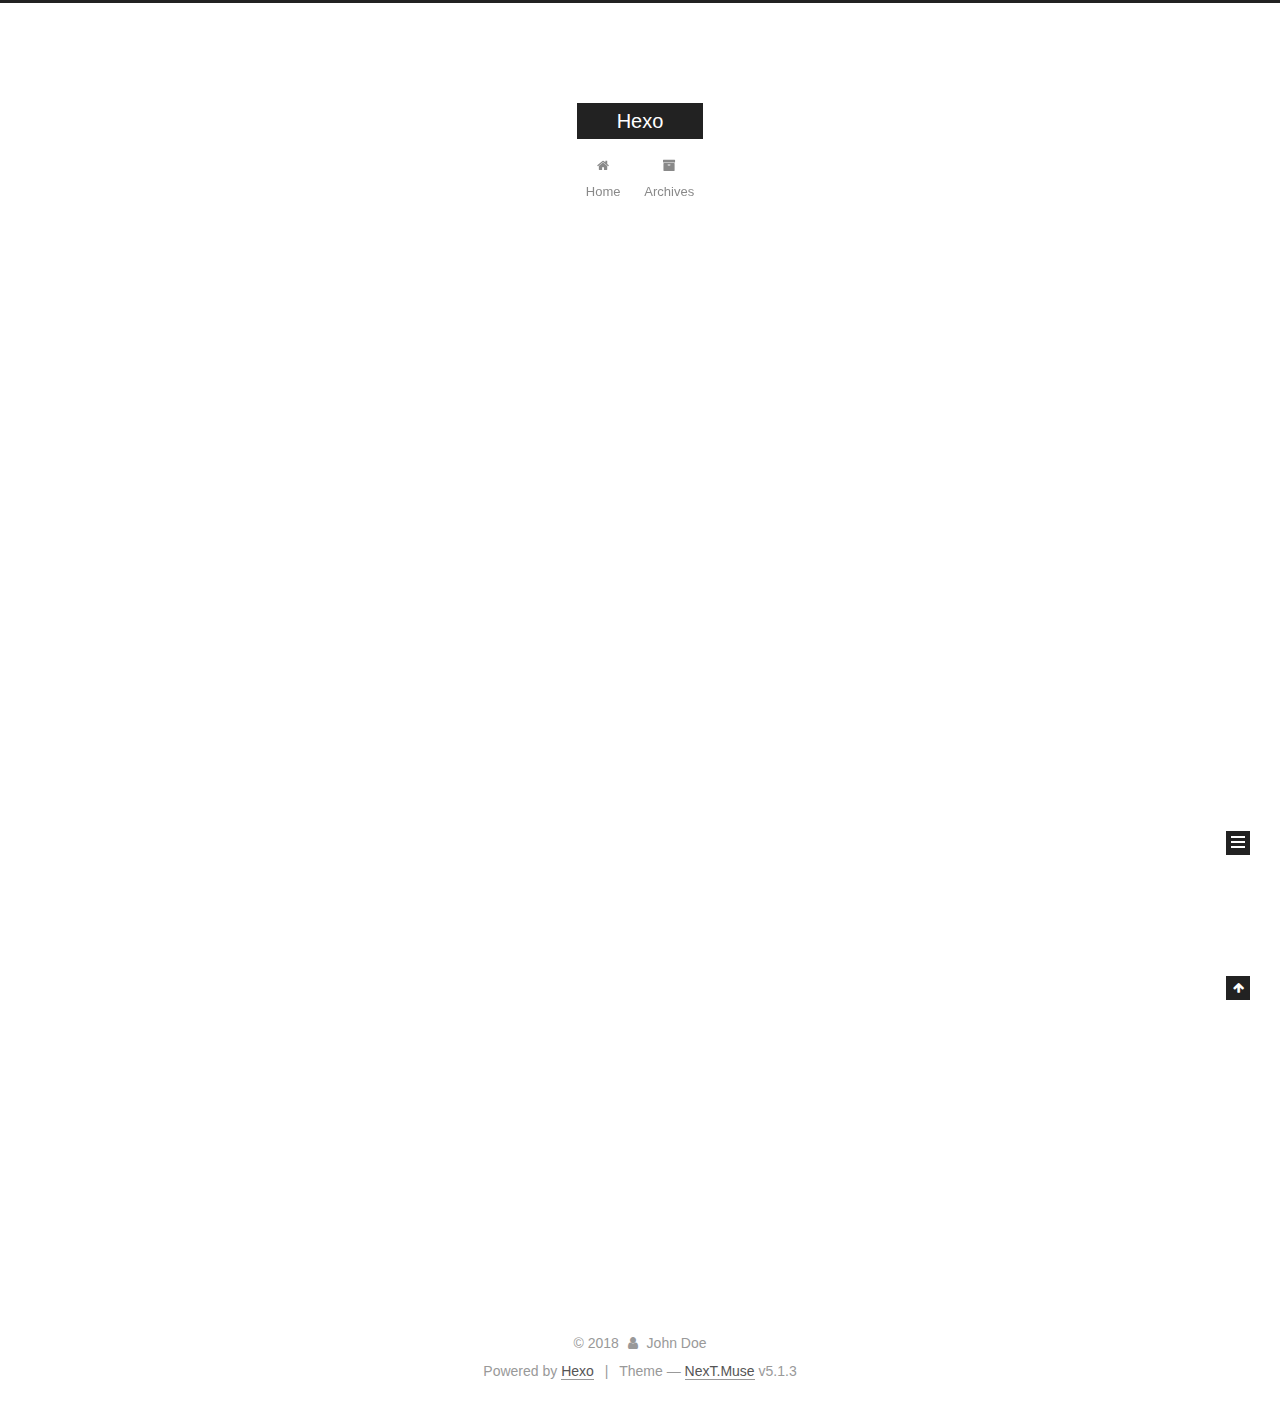
==== commit 6e8148b8: "Site updated: 2018-01-03 21:57:36" ====
--- a/index.html
+++ b/index.html
@@ -181,7 +181,7 @@
             
               <i class="menu-item-icon fa fa-fw fa-home"></i> <br />
             
-            Accueil
+            Home
           </a>
         </li>
       
@@ -257,7 +257,7 @@
                 <i class="fa fa-calendar-o"></i>
               </span>
               
-                <span class="post-meta-item-text">Posté le</span>
+                <span class="post-meta-item-text">Posted on</span>
               
               <time title="Post created" itemprop="dateCreated datePublished" datetime="2017-12-21T02:37:26+08:00">
                 2017-12-21
@@ -390,7 +390,7 @@
                 <a href="/archives/">
               
                   <span class="site-state-item-count">1</span>
-                  <span class="site-state-item-name">articles</span>
+                  <span class="site-state-item-name">posts</span>
                 </a>
               </div>
             
@@ -432,7 +432,7 @@
 
     <footer id="footer" class="footer">
       <div class="footer-inner">
-        <div class="copyright">&copy; <span itemprop="copyrightYear">2017</span>
+        <div class="copyright">&copy; <span itemprop="copyrightYear">2018</span>
   <span class="with-love">
     <i class="fa fa-user"></i>
   </span>
@@ -450,7 +450,7 @@
 
 
 
-  <div class="theme-info">Thème &mdash; <a class="theme-link" target="_blank" href="https://github.com/iissnan/hexo-theme-next">NexT.Muse</a> v5.1.3</div>
+  <div class="theme-info">Theme &mdash; <a class="theme-link" target="_blank" href="https://github.com/iissnan/hexo-theme-next">NexT.Muse</a> v5.1.3</div>
 
 
 
--- a/css/main.css
+++ b/css/main.css
@@ -1822,7 +1822,7 @@
   width: 4px;
   height: 4px;
   border-radius: 50%;
-  background: #e94f9d;
+  background: #fffff2;
 }
 .links-of-blogroll {
   font-size: 13px;
